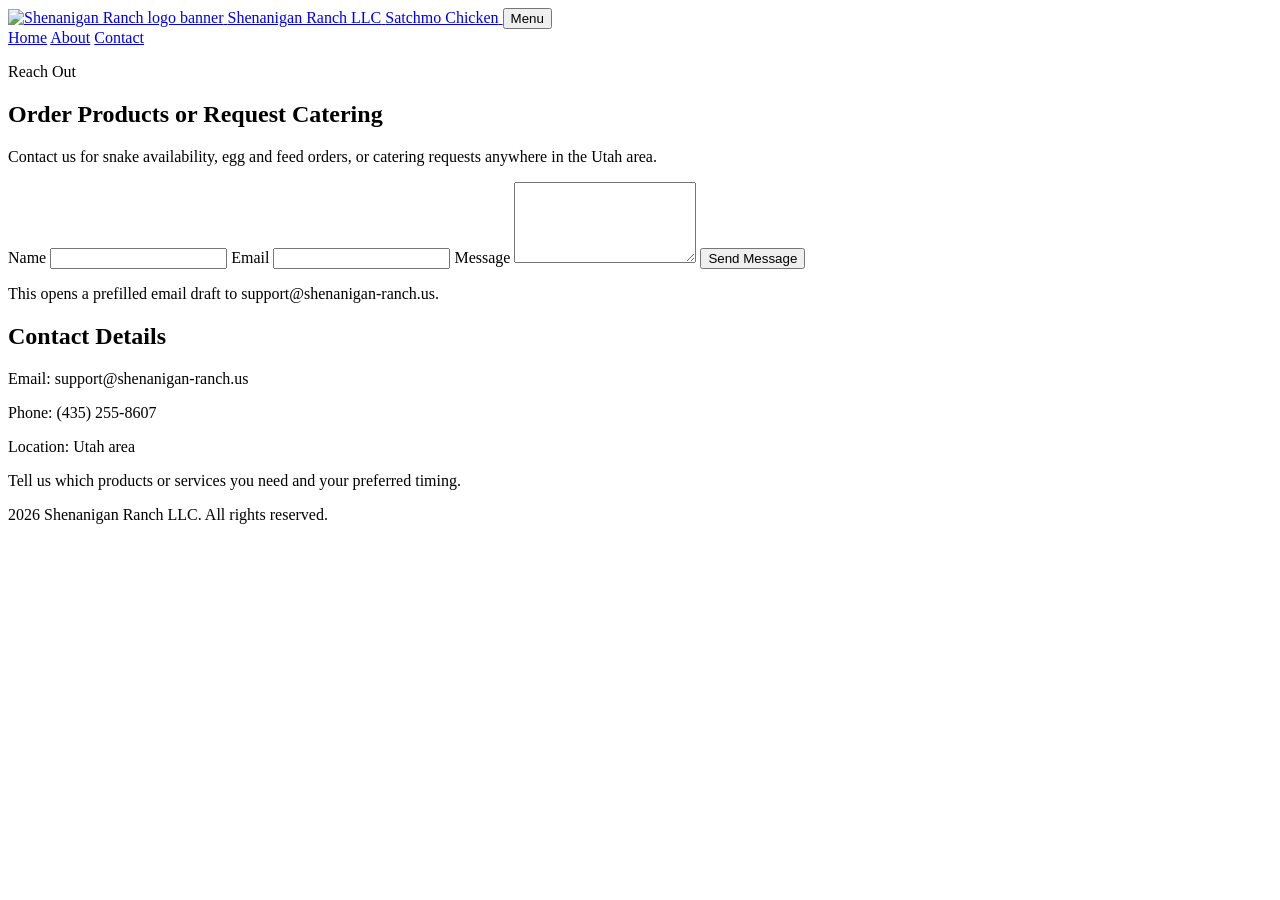
==== contact.html @ 2ff2701c "Update site contact details" ====
<!DOCTYPE html>
<html lang="en">
  <head>
    <meta charset="UTF-8" />
    <meta name="viewport" content="width=device-width, initial-scale=1.0" />
    <meta
      name="description"
      content="Contact Shenanigan Ranch LLC for snakes, chicken eggs, chicken feed, and catering in Utah."
    />
    <title>Shenanigan Ranch | Contact</title>
    <link rel="preconnect" href="https://fonts.googleapis.com" />
    <link rel="preconnect" href="https://fonts.gstatic.com" crossorigin />
    <link
      href="https://fonts.googleapis.com/css2?family=Barlow:wght@400;500;700&family=Bree+Serif&display=swap"
      rel="stylesheet"
    />
    <link rel="icon" type="image/png" href="assets/favicon.png" />
    <link rel="stylesheet" href="css/style.css" />
  </head>
  <body>
    <div class="page-glow" aria-hidden="true"></div>
    <header class="site-header">
      <a class="brand" href="index.html" aria-label="Shenanigan Ranch home page">
        <img src="assets/banner.png" alt="Shenanigan Ranch logo banner" class="brand-logo" />
        <span class="brand-copy">
          <span class="brand-text">Shenanigan Ranch LLC</span>
          <span class="brand-slogan">Satchmo Chicken</span>
        </span>
      </a>
      <button class="menu-toggle" type="button" aria-expanded="false" aria-controls="main-nav">
        Menu
      </button>
      <nav id="main-nav" class="site-nav" aria-label="Main navigation">
        <a href="index.html">Home</a>
        <a href="about.html">About</a>
        <a class="active" href="contact.html">Contact</a>
      </nav>
    </header>

    <main>
      <section class="page-intro">
        <p class="eyebrow">Reach Out</p>
        <h1>Order Products or Request Catering</h1>
        <p>
          Contact us for snake availability, egg and feed orders, or catering requests anywhere in
          the Utah area.
        </p>
      </section>

      <section class="contact-layout">
        <form class="contact-form" id="contact-form">
          <label for="name">Name</label>
          <input id="name" name="name" type="text" autocomplete="name" required />

          <label for="email">Email</label>
          <input id="email" name="email" type="email" autocomplete="email" required />

          <label for="message">Message</label>
          <textarea id="message" name="message" rows="5" required></textarea>

          <button class="btn btn-primary" type="submit">Send Message</button>
          <p class="small-note">This opens a prefilled email draft to support@shenanigan-ranch.us.</p>
        </form>

        <aside class="contact-card">
          <h2>Contact Details</h2>
          <p>Email: support@shenanigan-ranch.us</p>
          <p>Phone: (435) 255-8607</p>
          <p>Location: Utah area</p>
          <p class="small-note">Tell us which products or services you need and your preferred timing.</p>
        </aside>
      </section>
    </main>

    <footer class="site-footer">
      <p>
        <span id="year"></span> Shenanigan Ranch LLC. All rights reserved.
      </p>
    </footer>

    <script src="js/main.js"></script>
  </body>
</html>
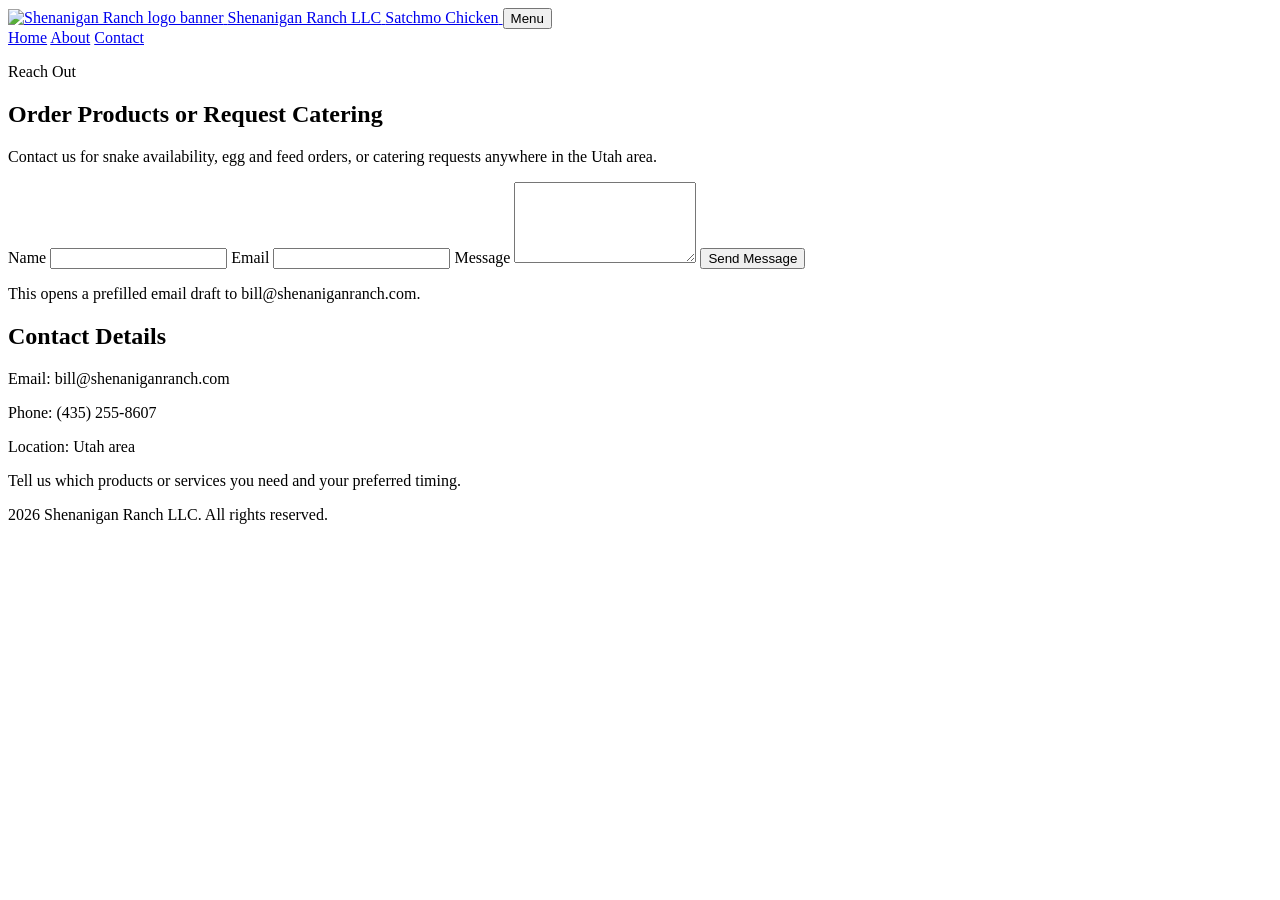
==== commit ff78c5eb: "Edited contact info" ====
--- a/contact.html
+++ b/contact.html
@@ -59,12 +59,12 @@
           <textarea id="message" name="message" rows="5" required></textarea>
 
           <button class="btn btn-primary" type="submit">Send Message</button>
-          <p class="small-note">This opens a prefilled email draft to support@shenanigan-ranch.us.</p>
+          <p class="small-note">This opens a prefilled email draft to bill@shenaniganranch.com.</p>
         </form>
 
         <aside class="contact-card">
           <h2>Contact Details</h2>
-          <p>Email: support@shenanigan-ranch.us</p>
+          <p>Email: bill@shenaniganranch.com</p>
           <p>Phone: (435) 255-8607</p>
           <p>Location: Utah area</p>
           <p class="small-note">Tell us which products or services you need and your preferred timing.</p>
